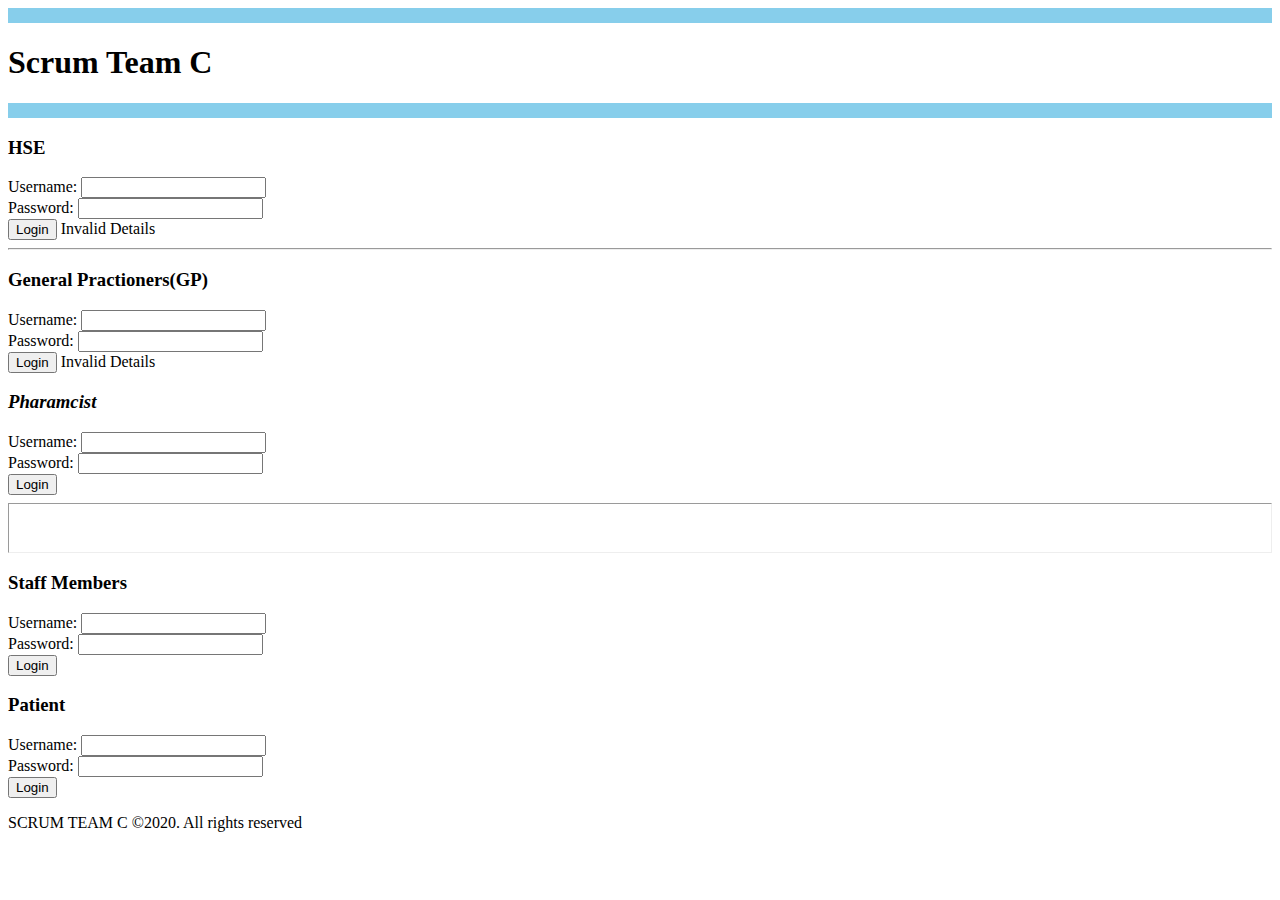
==== src/main/resources/templates/index.html @ 4c653e0b "User story for Hse(HOS2 in backlog)" ====
<!DOCTYPE html>
<html>
<head th:replace="common/header :: common-header"
      xmlns:th="http://www.w3.org/1000/xhtml"/>
<meta charset="UTF-8">
<title>Home Page</title>
</head>
<body>

<!--  Header and Navigation --->
<header class="mb-sm-4">
    <nav>
        <div style="background-color:SkyBlue; height:15px"></div>
        <div class="p-1" style="background-color:Blue height:30px">
            <h1><a class="h3 nav-link">Scrum Team C</a></h1>
        </div>
        <div style="background-color:SkyBlue; height:15px"></div>
    </nav>
</header>


<!-- Content - Container Element -->
<div class="row">
    <div class="container">

        <!-- HSE Login ----------------------------------------------------------------------------------------------------------->
        <div class="row mb-4">
            <div class="col-sm-12">
                <form action="#" method="post" th:action="@{/hseLogin}" th:object="${login}">
                    <h3 class="mb-4"><i aria-hidden="true" class="fa fa-fw fa-hospital-o"></i>HSE</h3>
                    <div class="form-group mb-2">
                        <label for="hseUsername">Username:</label>
                        <input type="text" class="form-control" id="hseUsername" th:field="*{username}"/>
                    </div>
                    <div class="form-group mb-2">
                        <label for="hsePassword">Password:</label>
                        <input type="password" class="form-control" id="hsePassword" th:field="*{password}"/>
                    </div>
                    <button class="btn btn-primary" type="submit"><i aria-hidden="true" class="fa fa-fw fa-sign-in"></i>Login
                    </button>
                    <span class="alert alert-danger" th:if="${invalidDetails}">Invalid Details</span>
                </form>
            </div>
        </div>

        <!-- End of HSE Login section ----------------------------------------------------------------------------------------------------------->

        <hr class="mb-4 mt-4">

        <!-- General Practioner (GP) & Pharmacist Login-------------------------------------------------------------------------------->
        <div class="row mb-5">
            <div class="col-sm-6">
                <form action="#" method="post" th:action="@{/gpLogin}" th:object="${login}">
                    <h3 class="mb-4"><i aria-hidden="true" class="fa fa-fw fa-user-md"></i>General Practioners(GP)</h3>
                    <div class="form-group mb-2">
                        <label for="gpusername">Username:</label>
                        <input type="text" class="form-control" id="gpusername" th:field="*{username}"/>
                    </div>
                    <div class="form-group mb-2">
                        <label for="gpPassword">Password:</label>
                        <input type="password" class="form-control" id="gppassword" th:field="*{password}"/>
                    </div>
                    <button class="btn btn-secondary" type="submit"><i aria-hidden="true"
                                                                       class="fa fa-fw fa-sign-in"></i>Login
                    </button>
                    <span class="alert alert-danger" th:if="${invalidGpDetails}">Invalid Details</span>
                </form>
            </div>

            <!-- Pharmacist Login -->
            <div class="col-sm-6">
                <form action="#" method="post" th:action="@{/pharmacistLogin}" th:object="${login}">
                    <h3 class="mb-4"><i aria-hidden="true" class="fa fa-fw fa-medkit">Pharamcist</i></h3>
                    <div class="form-group mb-2">
                        <label for="pharmausername">Username:</label>
                        <input type="text" class="form-control" id="pharmausername" th:field="*{username}"/>
                    </div>
                    <div class="form-group mb-2">
                        <label for="pharmaPassword">Password:</label>
                        <input type="Password" class="form-control" id="pharmaPassword" th:field="*{password}"/>
                    </div>
                    <button class="btn btn-success" type="submit"><i aria-hidden="true" class="fa fa-fw fa-sign-in"></i>Login
                    </button>
                </form>
            </div>
        </div>

        <!-- End of GP and Pharmacist section=========================================================================================== -->

        <hr class="mb-4 mt-4" size="50">

        <!-- Other Staffs & Patients================================================================================= -->
        <div class="row mb-5">
            <div class="col-sm-6">
                <h3 class="mb-4"><i aria-hidden="true" class="fa fa-fw fa-users"></i>Staff Members</h3>
                <form action="#" method="post" th:action="@{/osmLogin}" th:object="${login}">

                    <div class="form-group mb-2">
                        <label for="pharmausername">Username:</label>
                        <input type="text" class="form-control" id="osmusername" th:field="*{username}"/>
                    </div>
                    <div class="form-group mb-2">
                        <label for="pharmaPassword">Password:</label>
                        <input type="Password" class="form-control" id="osmPassword" th:field="*{password}"/>
                    </div>
                    <button class="btn btn-success" type="submit"><i aria-hidden="true" class="fa fa-fw fa-sign-in"></i>Login
                    </button>
                </form>
            </div>

            <!-- Patient -->

            <div class="col-sm-6">
                <form action="#" method="post" th:action="@{/patientLogin}" th:object="${login}">
                    <h3 class="mb-4"><i aria-hidden="true" class="fa fa-fw fa-user"></i>Patient</h3>
                    <div class="form-group mb-2">
                        <label for="patientusername">Username:</label>
                        <input type="text" class="form-control" id="patientusername" th:field="*{username}"/>
                    </div>
                    <div class="form-group mb-2">
                        <label for="patientpassword">Password:</label>
                        <input type="password" class="form-control" id="patientpassword" th:field="*{password}"/>
                    </div>
                    <button class="btn btn-warning" type="submit"><i aria-hidden="true" class="fa fa-fw fa-sign-in"></i>Login
                    </button>
                </form>
            </div>
        </div>
    </div>
</div>
<footer>
    <div class="container">
        <p class="text=center mr-auto ml-auto">SCRUM TEAM C &copy2020. All rights reserved</p>
    </div>
</footer>
<script crossorigin="anonymous" integrity="sha384-DfXdz2htPH0lsSSs5nCTpuj/zy4C+OGpamoFVy38MVBnE+IbbVYUew+OrCXaRkfj"
        src="https://code.jquery.com/jquery-3.5.1.slim.min.js"></script>
<script crossorigin="anonymous" integrity="sha384-ho+j7jyWK8fNQe+A12Hb8AhRq26LrZ/JpcUGGOn+Y7RsweNrtN/tE3MoK7ZeZDyx"
        src="https://cdn.jsdelivr.net/npm/bootstrap@4.5.3/dist/js/bootstrap.bundle.min.js"></script>
</body>
</html>
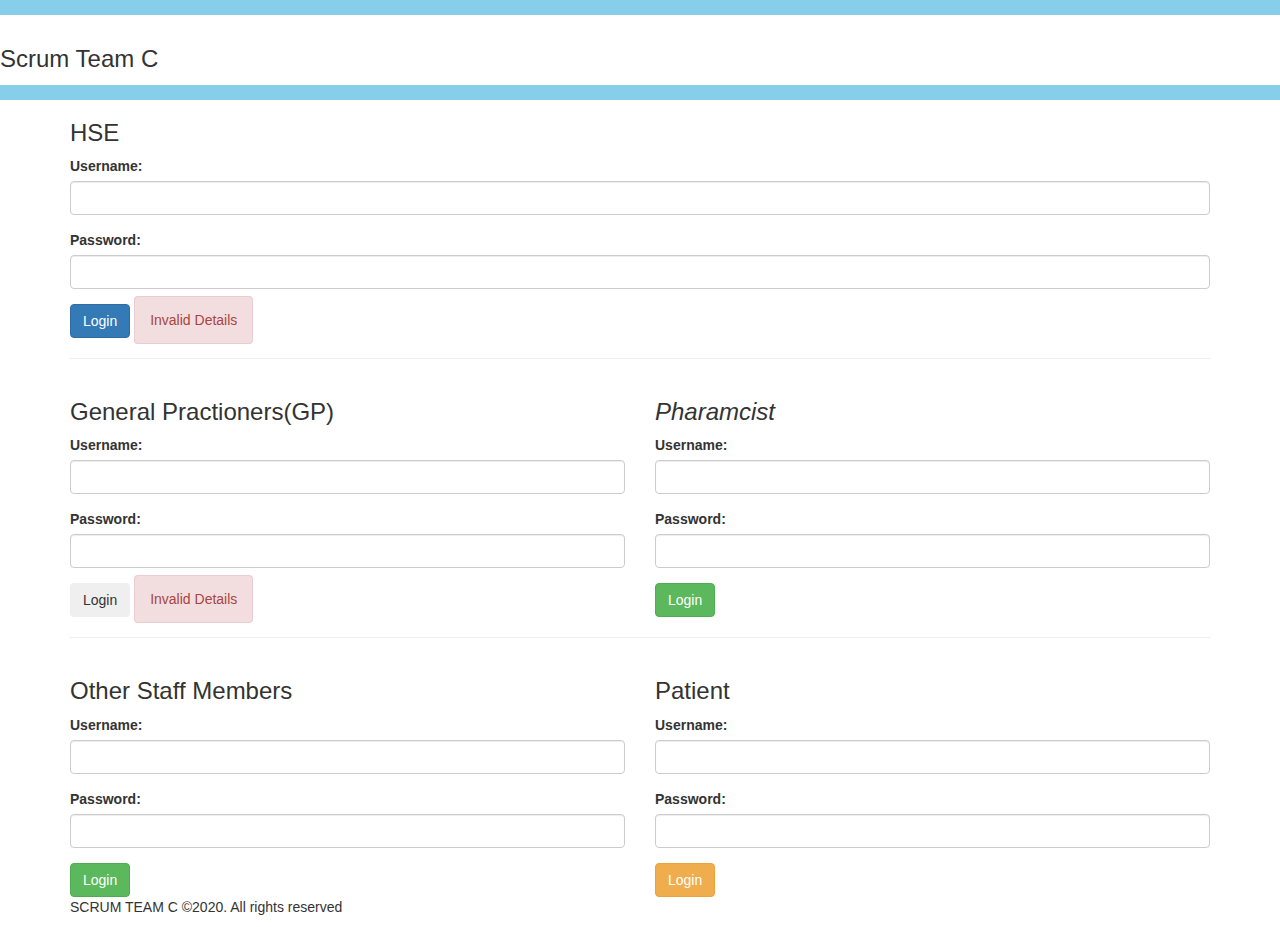
==== commit b732c367: "All login and log out for users working" ====
--- a/src/main/resources/templates/index.html
+++ b/src/main/resources/templates/index.html
@@ -1,7 +1,8 @@
 <!DOCTYPE html>
 <html>
-<head th:replace="common/header :: common-header"
-      xmlns:th="http://www.w3.org/1000/xhtml"/>
+<head >     <link href="/css/style.css" rel="stylesheet"/>
+    <link rel="stylesheet"
+          href="https://maxcdn.bootstrapcdn.com/bootstrap/3.4.1/css/bootstrap.min.css"></head>
 <meta charset="UTF-8">
 <title>Home Page</title>
 </head>
@@ -77,7 +78,7 @@
                     </div>
                     <div class="form-group mb-2">
                         <label for="pharmaPassword">Password:</label>
-                        <input type="Password" class="form-control" id="pharmaPassword" th:field="*{password}"/>
+                        <input type="password" class="form-control" id="pharmaPassword" th:field="*{password}"/>
                     </div>
                     <button class="btn btn-success" type="submit"><i aria-hidden="true" class="fa fa-fw fa-sign-in"></i>Login
                     </button>
@@ -92,7 +93,7 @@
         <!-- Other Staffs & Patients================================================================================= -->
         <div class="row mb-5">
             <div class="col-sm-6">
-                <h3 class="mb-4"><i aria-hidden="true" class="fa fa-fw fa-users"></i>Staff Members</h3>
+                <h3 class="mb-4"><i aria-hidden="true" class="fa fa-fw fa-users"></i>Other Staff Members</h3>
                 <form action="#" method="post" th:action="@{/osmLogin}" th:object="${login}">
 
                     <div class="form-group mb-2">
@@ -101,7 +102,7 @@
                     </div>
                     <div class="form-group mb-2">
                         <label for="pharmaPassword">Password:</label>
-                        <input type="Password" class="form-control" id="osmPassword" th:field="*{password}"/>
+                        <input type="password" class="form-control" id="osmPassword" th:field="*{password}"/>
                     </div>
                     <button class="btn btn-success" type="submit"><i aria-hidden="true" class="fa fa-fw fa-sign-in"></i>Login
                     </button>
@@ -127,12 +128,12 @@
             </div>
         </div>
     </div>
-</div>
-<footer>
+    <footer>
     <div class="container">
         <p class="text=center mr-auto ml-auto">SCRUM TEAM C &copy2020. All rights reserved</p>
     </div>
 </footer>
+</div>
 <script crossorigin="anonymous" integrity="sha384-DfXdz2htPH0lsSSs5nCTpuj/zy4C+OGpamoFVy38MVBnE+IbbVYUew+OrCXaRkfj"
         src="https://code.jquery.com/jquery-3.5.1.slim.min.js"></script>
 <script crossorigin="anonymous" integrity="sha384-ho+j7jyWK8fNQe+A12Hb8AhRq26LrZ/JpcUGGOn+Y7RsweNrtN/tE3MoK7ZeZDyx"
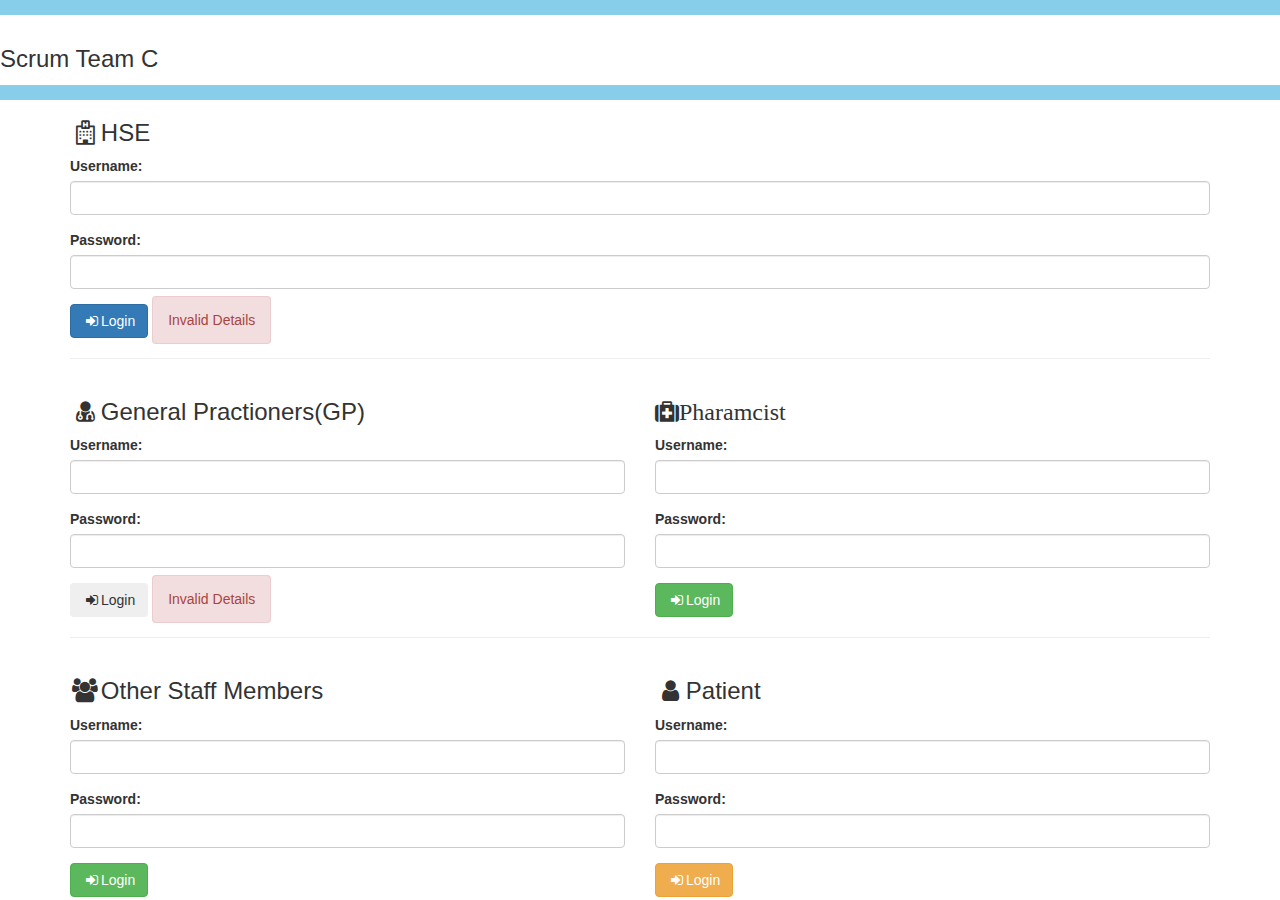
==== commit dbd52735: "UI Update on index.htmlpage UI update on patientPage.html Added thymleaf functionality to patientPag" ====
--- a/src/main/resources/templates/index.html
+++ b/src/main/resources/templates/index.html
@@ -1,10 +1,12 @@
 <!DOCTYPE html>
 <html>
-<head >     <link href="/css/style.css" rel="stylesheet"/>
+<head>
+    <link href="/css/style.css" rel="stylesheet"/>
     <link rel="stylesheet"
-          href="https://maxcdn.bootstrapcdn.com/bootstrap/3.4.1/css/bootstrap.min.css"></head>
-<meta charset="UTF-8">
-<title>Home Page</title>
+          href="https://maxcdn.bootstrapcdn.com/bootstrap/3.4.1/css/bootstrap.min.css">
+    <link rel="stylesheet" href="https://stackpath.bootstrapcdn.com/font-awesome/4.7.0/css/font-awesome.min.css">
+    <meta charset="UTF-8">
+    <title>Home Page</title>
 </head>
 <body>
 
@@ -128,12 +130,7 @@
             </div>
         </div>
     </div>
-    <footer>
-    <div class="container">
-        <p class="text=center mr-auto ml-auto">SCRUM TEAM C &copy2020. All rights reserved</p>
-    </div>
-</footer>
-</div>
+
 <script crossorigin="anonymous" integrity="sha384-DfXdz2htPH0lsSSs5nCTpuj/zy4C+OGpamoFVy38MVBnE+IbbVYUew+OrCXaRkfj"
         src="https://code.jquery.com/jquery-3.5.1.slim.min.js"></script>
 <script crossorigin="anonymous" integrity="sha384-ho+j7jyWK8fNQe+A12Hb8AhRq26LrZ/JpcUGGOn+Y7RsweNrtN/tE3MoK7ZeZDyx"
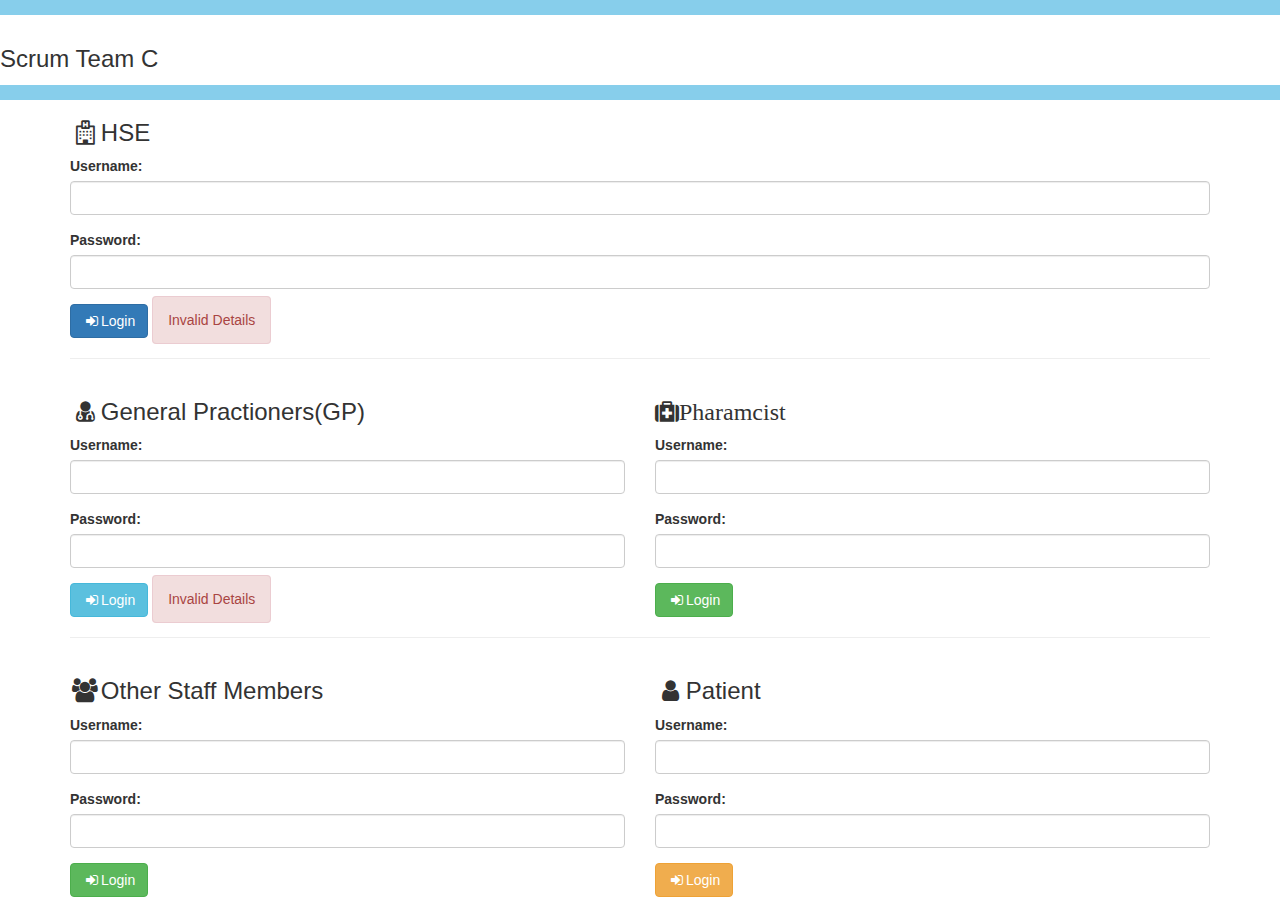
==== commit a236d3f6: "Update to all pages excluding "osmPgae.html"." ====
--- a/src/main/resources/templates/index.html
+++ b/src/main/resources/templates/index.html
@@ -63,7 +63,7 @@
                         <label for="gpPassword">Password:</label>
                         <input type="password" class="form-control" id="gppassword" th:field="*{password}"/>
                     </div>
-                    <button class="btn btn-secondary" type="submit"><i aria-hidden="true"
+                    <button class="btn btn-info" type="submit"><i aria-hidden="true"
                                                                        class="fa fa-fw fa-sign-in"></i>Login
                     </button>
                     <span class="alert alert-danger" th:if="${invalidGpDetails}">Invalid Details</span>
@@ -130,6 +130,7 @@
             </div>
         </div>
     </div>
+</div>
 
 <script crossorigin="anonymous" integrity="sha384-DfXdz2htPH0lsSSs5nCTpuj/zy4C+OGpamoFVy38MVBnE+IbbVYUew+OrCXaRkfj"
         src="https://code.jquery.com/jquery-3.5.1.slim.min.js"></script>
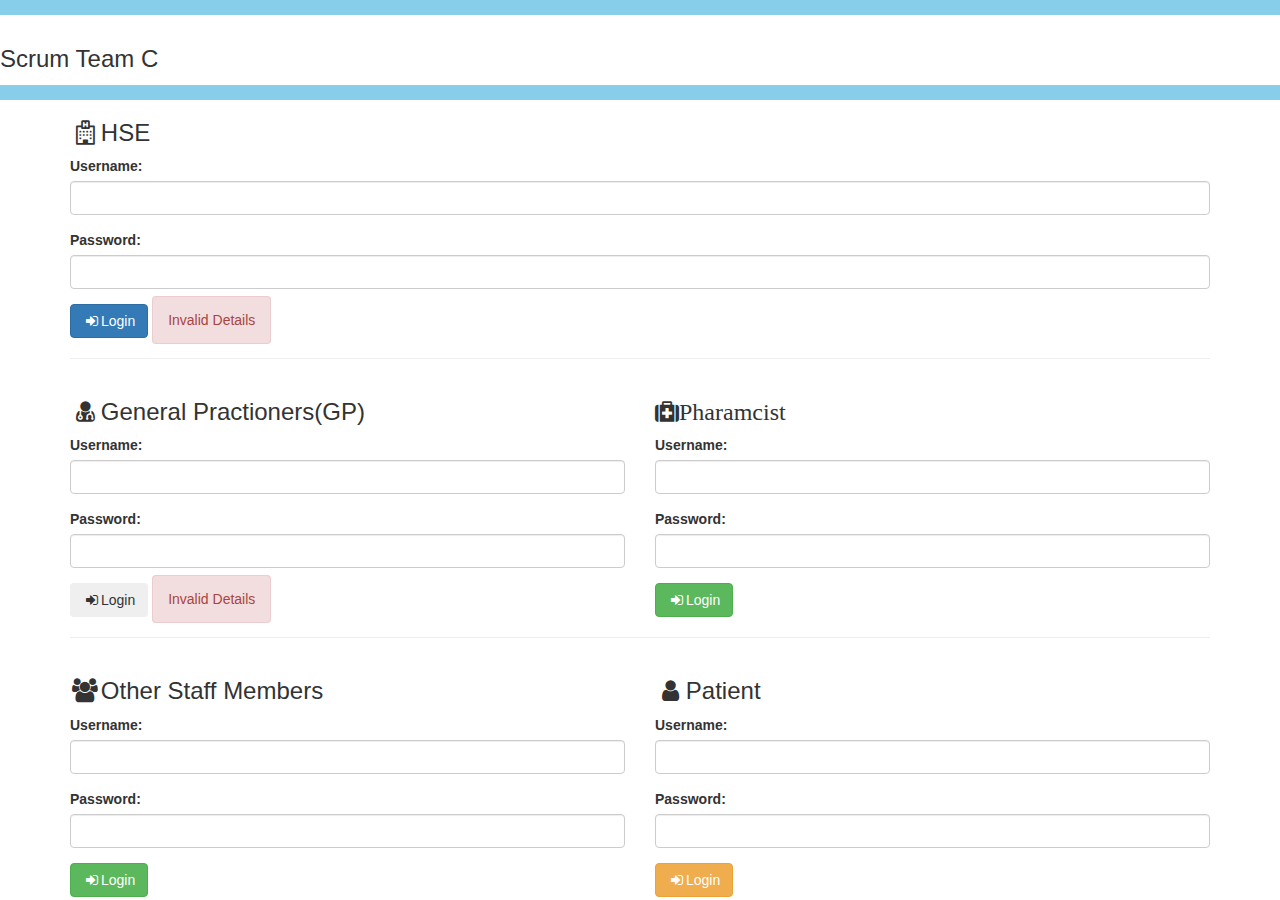
==== commit 8ac7c759: "Merge branch 'master' of github.com:Gruffallo/agile-project" ====
--- a/src/main/resources/templates/index.html
+++ b/src/main/resources/templates/index.html
@@ -63,7 +63,7 @@
                         <label for="gpPassword">Password:</label>
                         <input type="password" class="form-control" id="gppassword" th:field="*{password}"/>
                     </div>
-                    <button class="btn btn-info" type="submit"><i aria-hidden="true"
+                    <button class="btn btn-secondary" type="submit"><i aria-hidden="true"
                                                                        class="fa fa-fw fa-sign-in"></i>Login
                     </button>
                     <span class="alert alert-danger" th:if="${invalidGpDetails}">Invalid Details</span>
@@ -130,7 +130,6 @@
             </div>
         </div>
     </div>
-</div>
 
 <script crossorigin="anonymous" integrity="sha384-DfXdz2htPH0lsSSs5nCTpuj/zy4C+OGpamoFVy38MVBnE+IbbVYUew+OrCXaRkfj"
         src="https://code.jquery.com/jquery-3.5.1.slim.min.js"></script>
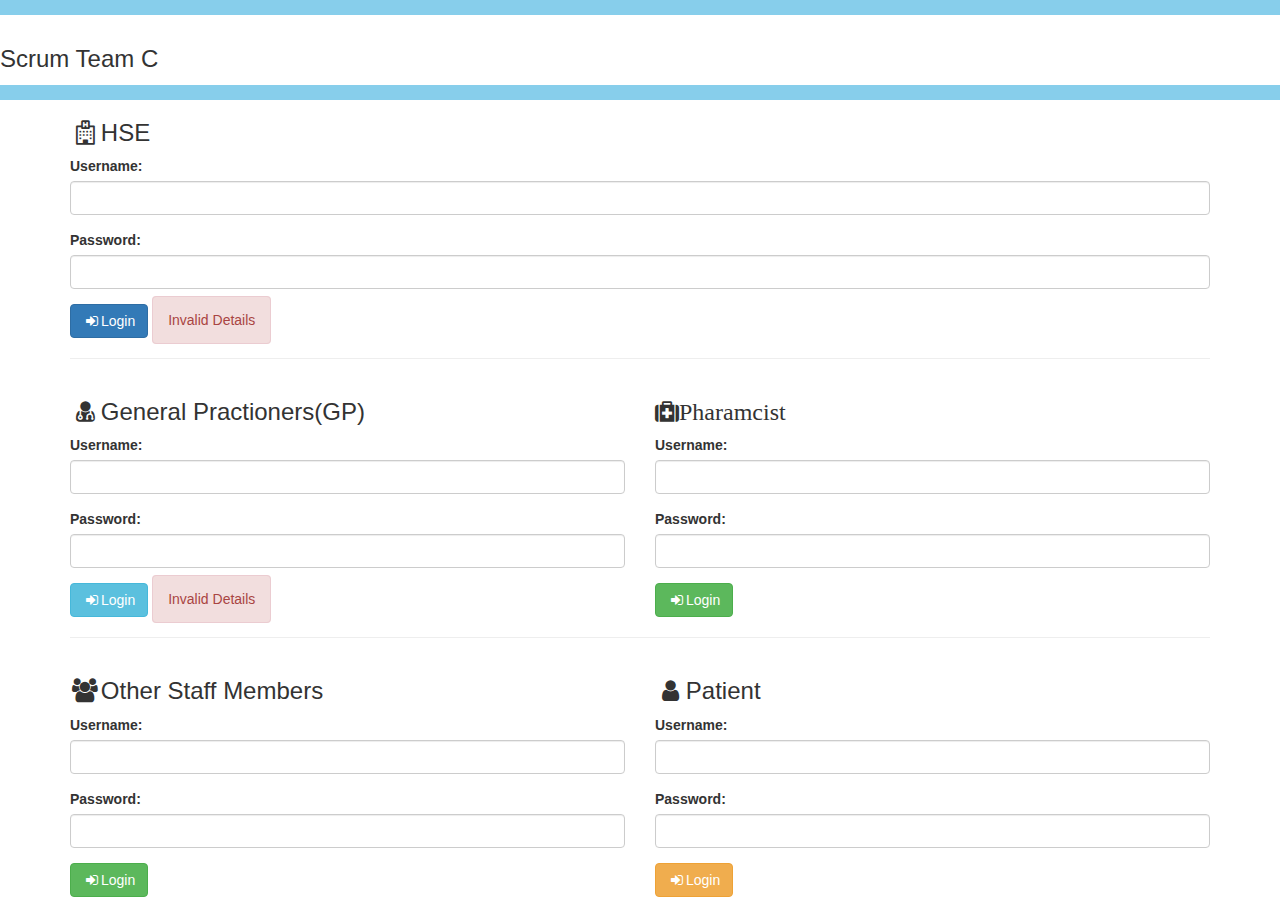
==== commit bf472c14: "Deactivate Users for Hse(Completed)" ====
--- a/src/main/resources/templates/index.html
+++ b/src/main/resources/templates/index.html
@@ -63,7 +63,7 @@
                         <label for="gpPassword">Password:</label>
                         <input type="password" class="form-control" id="gppassword" th:field="*{password}"/>
                     </div>
-                    <button class="btn btn-secondary" type="submit"><i aria-hidden="true"
+                    <button class="btn btn-info" type="submit"><i aria-hidden="true"
                                                                        class="fa fa-fw fa-sign-in"></i>Login
                     </button>
                     <span class="alert alert-danger" th:if="${invalidGpDetails}">Invalid Details</span>
@@ -130,6 +130,7 @@
             </div>
         </div>
     </div>
+</div>
 
 <script crossorigin="anonymous" integrity="sha384-DfXdz2htPH0lsSSs5nCTpuj/zy4C+OGpamoFVy38MVBnE+IbbVYUew+OrCXaRkfj"
         src="https://code.jquery.com/jquery-3.5.1.slim.min.js"></script>
